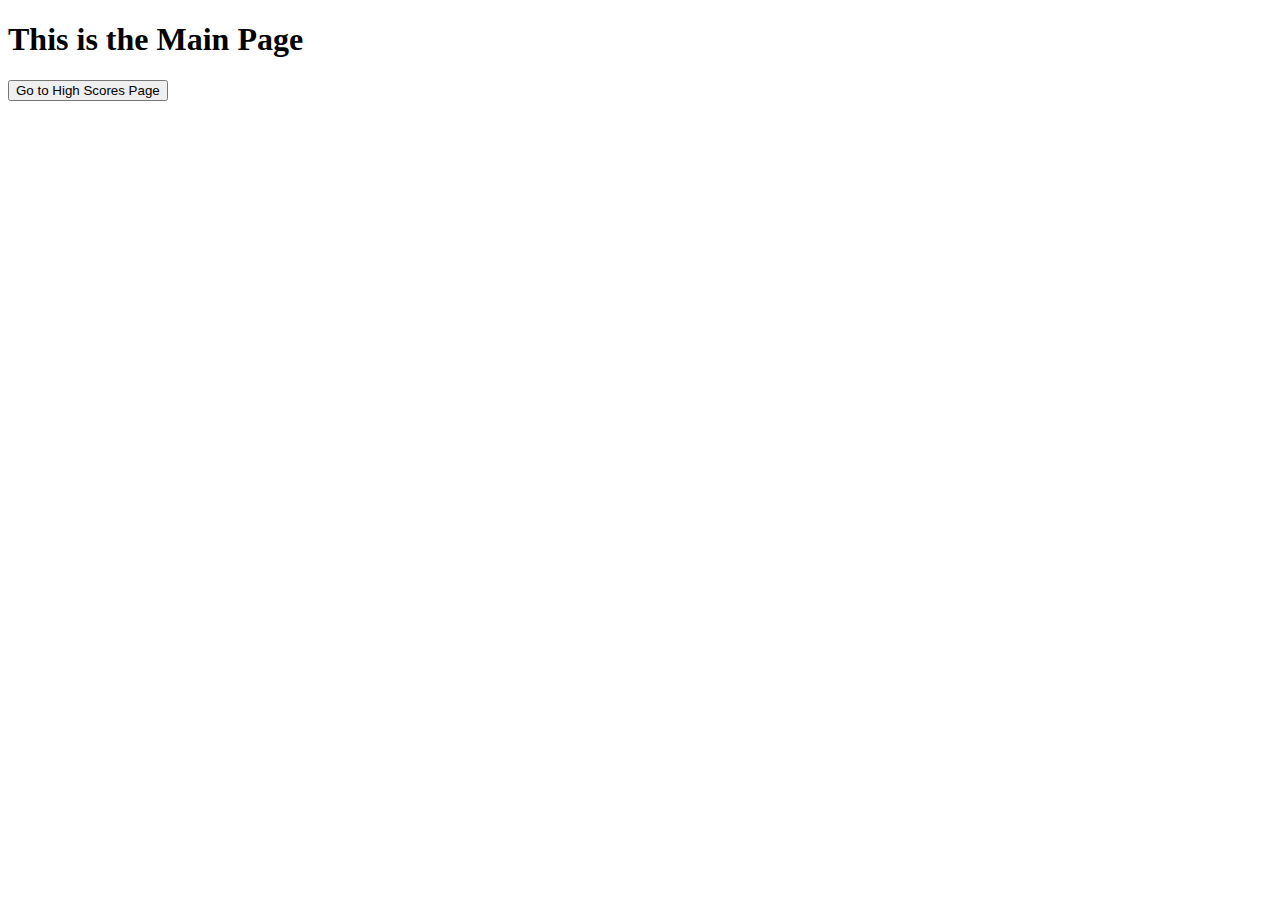
==== index.html @ d14901ee "adding the starter files Paul made with a couple of changes to the HTML I added to help me different" ====
<!DOCTYPE html>
<html lang="en">
  <head>
    <meta charset="UTF-8" />
    <meta name="viewport" content="width=device-width, initial-scale=1.0" />
    <meta http-equiv="X-UA-Compatible" content="ie=edge" />
    <title>Coding Quiz</title>

    <link rel="stylesheet" href="./assets/css/styles.css" />
  </head>

  <body>
    <h1>This is the Main Page</h1>
    <!-- Need to add elements for: -->
    <!-- Link to high scores page -->
    <a href="highscores.html"><button>Go to High Scores Page</button></a>
    <!-- Timer -->
    <!-- Start screen / Instructions -->
    <!-- Question -->
    <!-- Possible answers (choices) -->
    <!-- End Screen -->
    <!-- Feedback "Correct!" or "Wrong." -->
    <script src="./assets/js/data.js"></script>
    <script src="./assets/js/logic.js"></script>
  </body>
</html>
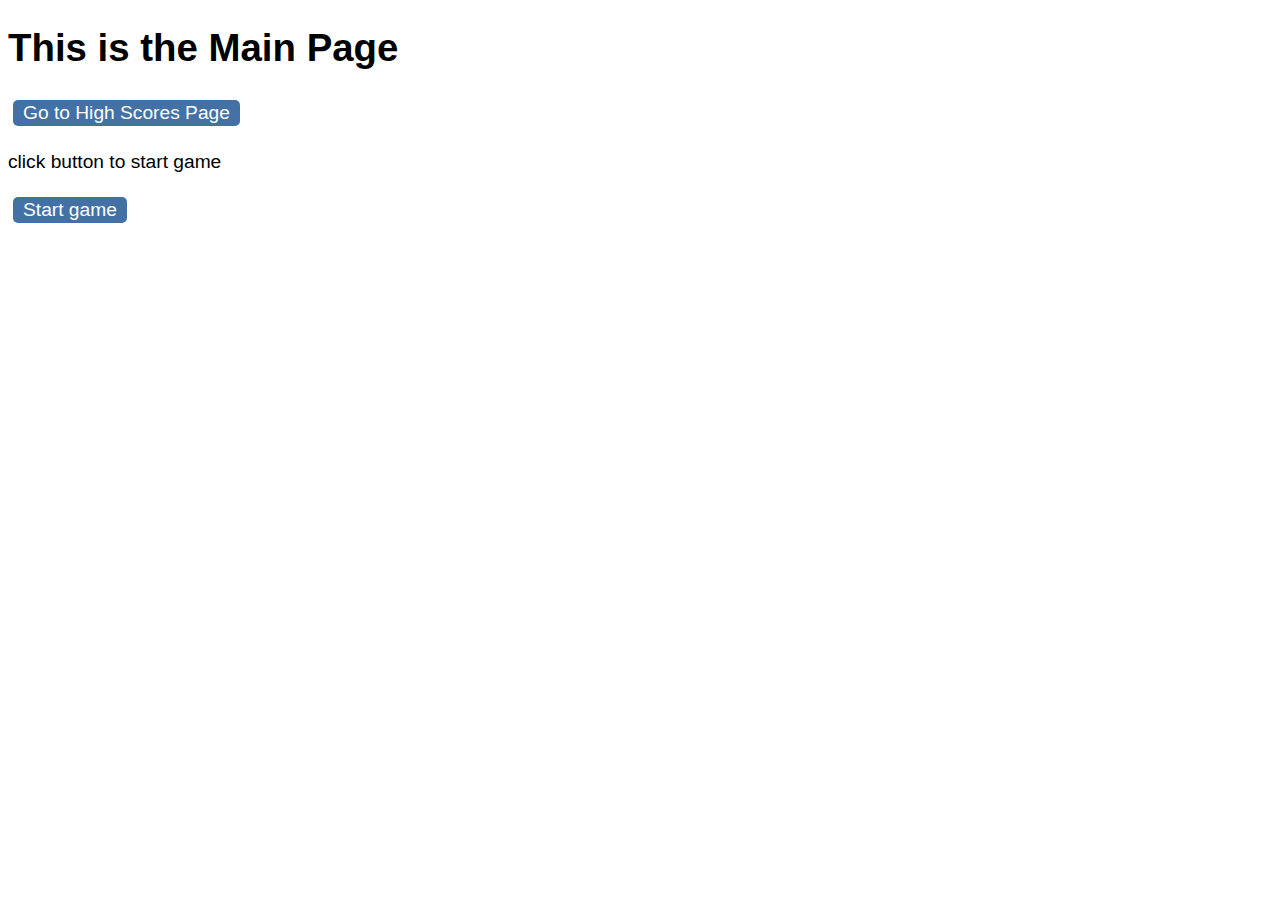
==== commit a7e9941d: "added notes for things I know I have to do, still working on actually doing them" ====
--- a/index.html
+++ b/index.html
@@ -16,10 +16,23 @@
     <a href="highscores.html"><button>Go to High Scores Page</button></a>
     <!-- Timer -->
     <!-- Start screen / Instructions -->
+    <div id="startscreen" class="show">
+      
+      <p>click button to start game</p>
+      <button id="startBtn">Start game</button>
+      <div id="startClock"></div>
+      
+    </div>
     <!-- Question -->
+    <div>
+      <h2 id="qBox"></h2>
     <!-- Possible answers (choices) -->
+      <div id="choiceBtns"></div>
+    </div>
     <!-- End Screen -->
-    <!-- Feedback "Correct!" or "Wrong." -->
+    <!-- Feedback "Correct!" or "Wrong." Alert box?!? -->
+    <div id="feedback"></div>
+
     <script src="./assets/js/data.js"></script>
     <script src="./assets/js/logic.js"></script>
   </body>
--- a/assets/css/styles.css
+++ b/assets/css/styles.css
@@ -0,0 +1,89 @@
+body {
+    font-family: Arial;
+    font-size: 120%;
+  }
+  
+  a {
+    color: #4371a5;
+    text-decoration: none;
+    transition: color 0.1s;
+  }
+  
+  a:hover {
+    color: #8570a5;
+  }
+  
+  button {
+    display: inline-block;
+    margin: 5px;
+    cursor: pointer;
+    font-size: 100%;
+    background-color: #4371a5;
+    border-radius: 5px;
+    padding: 2px 10px;
+    color: white;
+    border: 0;
+    transition: background-color 0.1s;
+  }
+  
+  button:hover {
+    background-color: #5d9ce4;
+  }
+  
+  .choices button {
+    display: block;
+  }
+  
+  input[type="text"] {
+    font-size: 100%;
+  }
+  
+  ol {
+    padding-left: 0px;
+    max-height: 400px;
+    overflow: auto;
+  }
+  
+  li {
+    padding: 5px;
+    list-style: decimal inside none;
+  }
+  
+  li:nth-child(odd) {
+    background-color: #f3edfc;
+  }
+  
+  .wrapper {
+    margin: 100px auto 0 auto;
+    max-width: 600px;
+  }
+  
+  .hide {
+    display: none;
+  }
+  
+  .start {
+    text-align: center;
+  }
+  
+  .scores {
+    position: absolute;
+    top: 10px;
+    left: 10px;
+  }
+  
+  .feedback {
+    font-style: italic;
+    font-size: 120%;
+    margin-top: 20px;
+    padding-top: 10px;
+    color: gray;
+    border-top: 2px solid #ccc;
+  }
+  
+  .timer {
+    position: absolute;
+    top: 10px;
+    right: 10px;
+  }
+  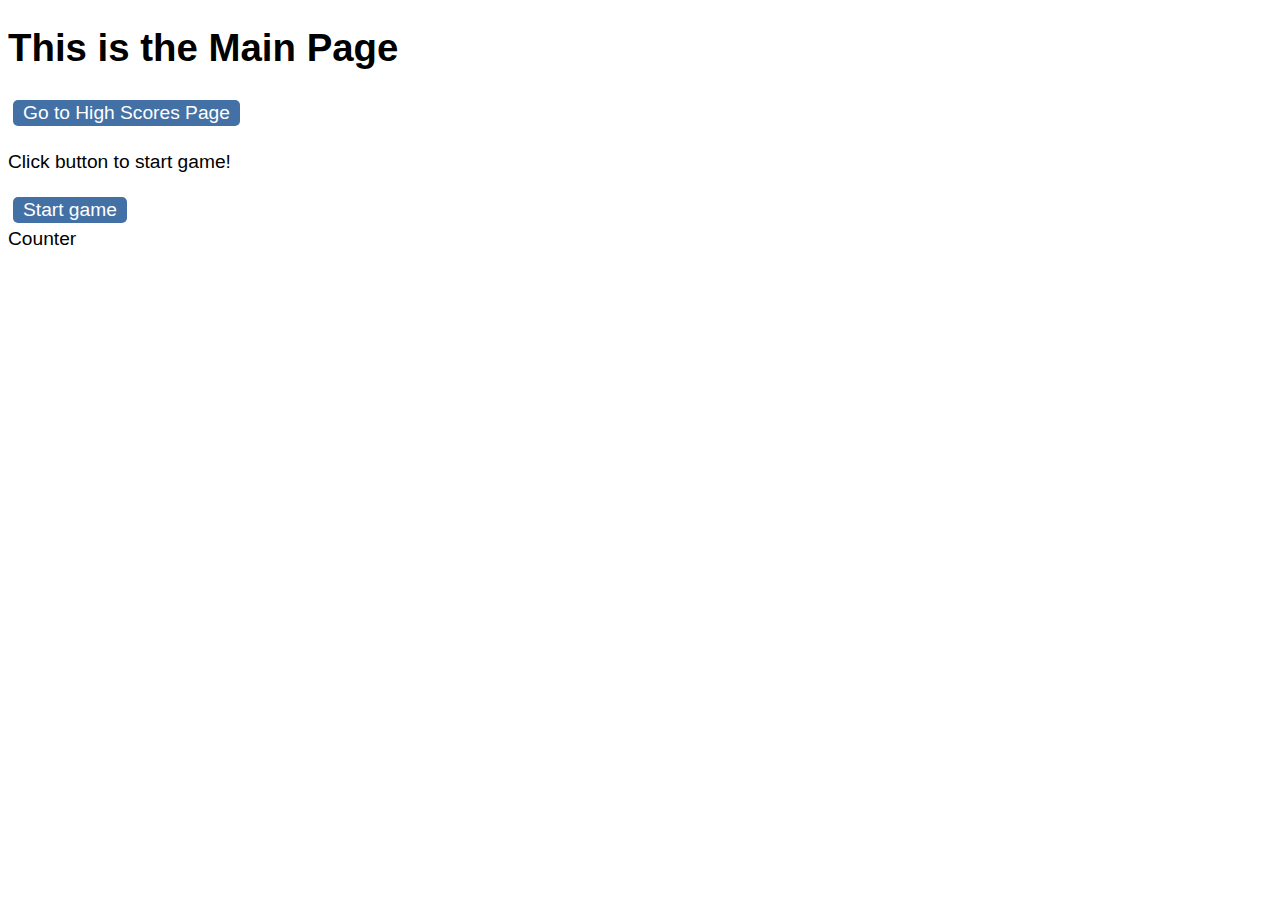
==== commit 020d7a9d: "semi functional timer" ====
--- a/index.html
+++ b/index.html
@@ -18,9 +18,9 @@
     <!-- Start screen / Instructions -->
     <div id="startscreen" class="show">
       
-      <p>click button to start game</p>
+      <p>Click button to start game!</p>
       <button id="startBtn">Start game</button>
-      <div id="startClock"></div>
+      <div id="startClock"> Counter </div>
       
     </div>
     <!-- Question -->
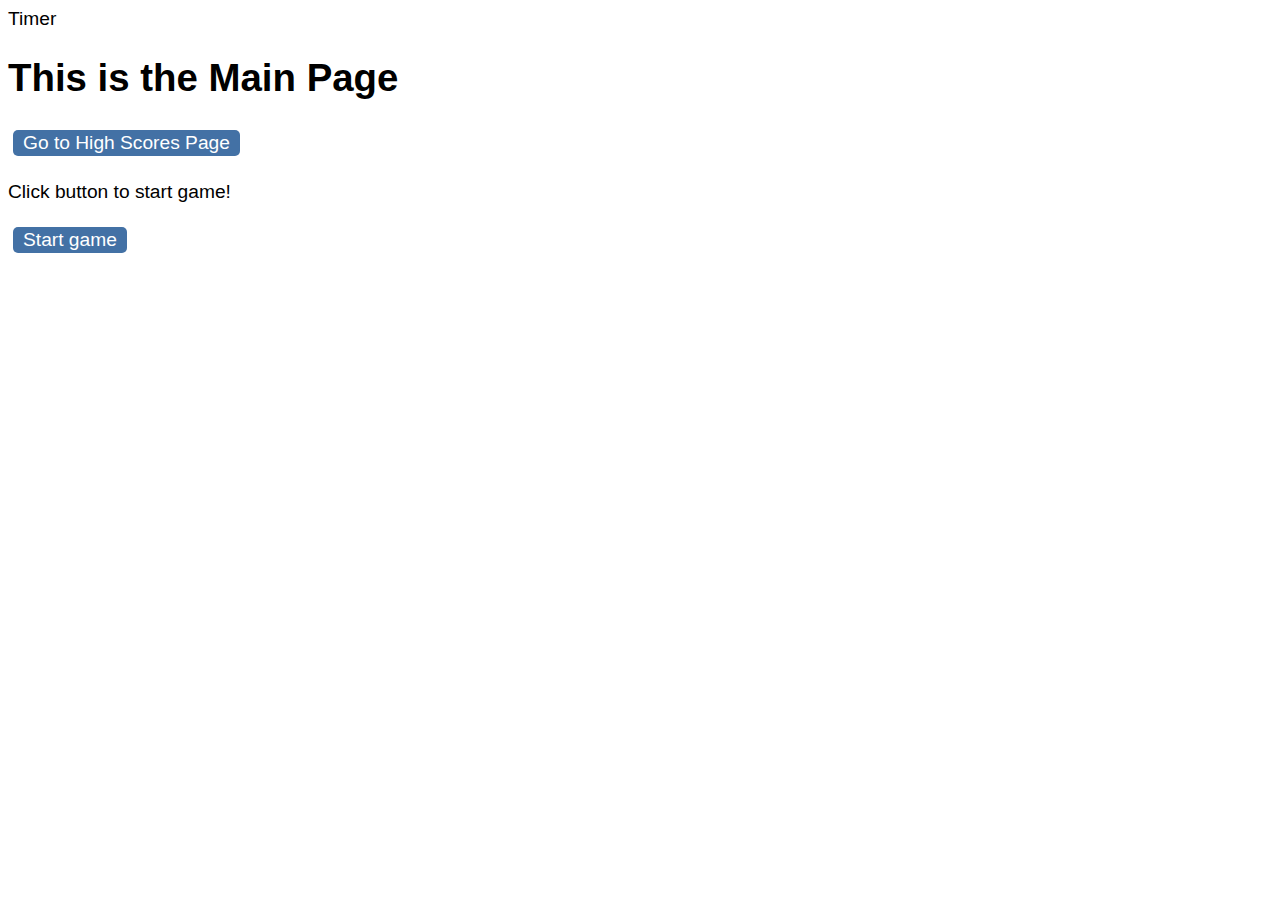
==== commit 0cedb8bb: "???? I thought I made changes but nothign was pushed" ====
--- a/index.html
+++ b/index.html
@@ -10,6 +10,7 @@
   </head>
 
   <body>
+    <nav id="startClock"> Timer </nav>
     <h1>This is the Main Page</h1>
     <!-- Need to add elements for: -->
     <!-- Link to high scores page -->
@@ -20,7 +21,6 @@
       
       <p>Click button to start game!</p>
       <button id="startBtn">Start game</button>
-      <div id="startClock"> Counter </div>
       
     </div>
     <!-- Question -->
